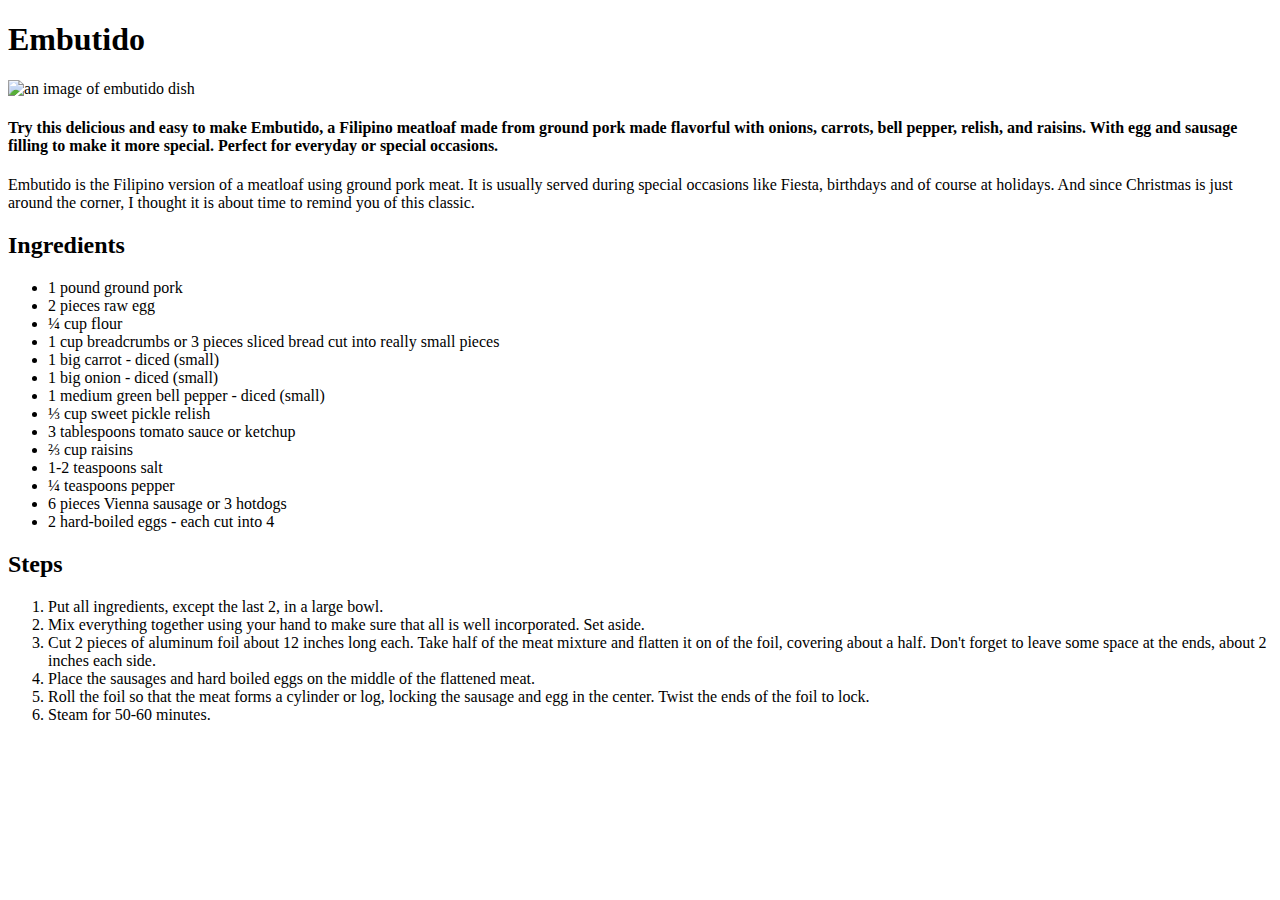
==== recipes/embutido.html @ 687eed82 "Build third recipe page" ====
<!DOCTYPE html>
<html lang="en"> 
    <head>
        <meta charset="UTF-8">
        <title>embutido</title>
    </head>
    <body>
        <h1>Embutido</h1>
        <img src="https://www.foxyfolksy.com/wp-content/uploads/2014/12/how-to-make-embutido.jpg"
         alt="an image of embutido dish" height="400">
        <!-- description -->
       <h4>Try this delicious and easy to make Embutido, a Filipino meatloaf made from ground pork made flavorful with onions, carrots, bell pepper, relish, and raisins. With egg and sausage filling to make it more special. Perfect for everyday or special occasions.</h4>
       <p>Embutido is the Filipino version of a meatloaf using ground pork meat. It is usually served during special occasions like Fiesta, birthdays and of course at holidays. And since Christmas is just around the corner, I thought it is about time to remind you of this classic.</p> 
       <!-- ingredients in unordered list -->
        <h2>Ingredients</h2>
            <ul>
                <li>1 pound ground pork</li>
                <li>2 pieces raw egg</li>
                <li>¼ cup flour</li>
                <li>1 cup breadcrumbs or 3 pieces sliced bread cut into really small pieces</li>
                <li>1 big carrot - diced (small)</li>
                <li>1 big onion - diced (small)</li>
                <li>1 medium green bell pepper - diced (small)</li>
                <li>⅓ cup sweet pickle relish</li>
                <li>3 tablespoons tomato sauce or ketchup</li>
                <li>⅔ cup raisins</li>
                <li>1-2 teaspoons salt</li>
                <li>¼ teaspoons pepper</li>
                <li>6 pieces Vienna sausage or 3 hotdogs</li>
                <li>2 hard-boiled eggs - each cut into 4</li>
            </ul>
        <!-- steps in ordered list -->
         <h2>Steps</h2>
             <ol>
                <li>Put all ingredients, except the last 2, in a large bowl.</li>
                <li>Mix everything together using your hand to make sure that all is well incorporated. Set aside.</li>
                <li>Cut 2 pieces of aluminum foil about 12 inches long each. Take half of the meat mixture and flatten it on of the foil, covering about a half. Don't forget to leave some space at the ends, about 2 inches each side.</li>
                <li>Place the sausages and hard boiled eggs on the middle of the flattened meat.</li>
                <li>Roll the foil so that the meat forms a cylinder or log, locking the sausage and egg in the center. Twist the ends of the foil to lock.</li>
                <li>Steam for 50-60 minutes.</li>
            </ol>
    </body>
</html>
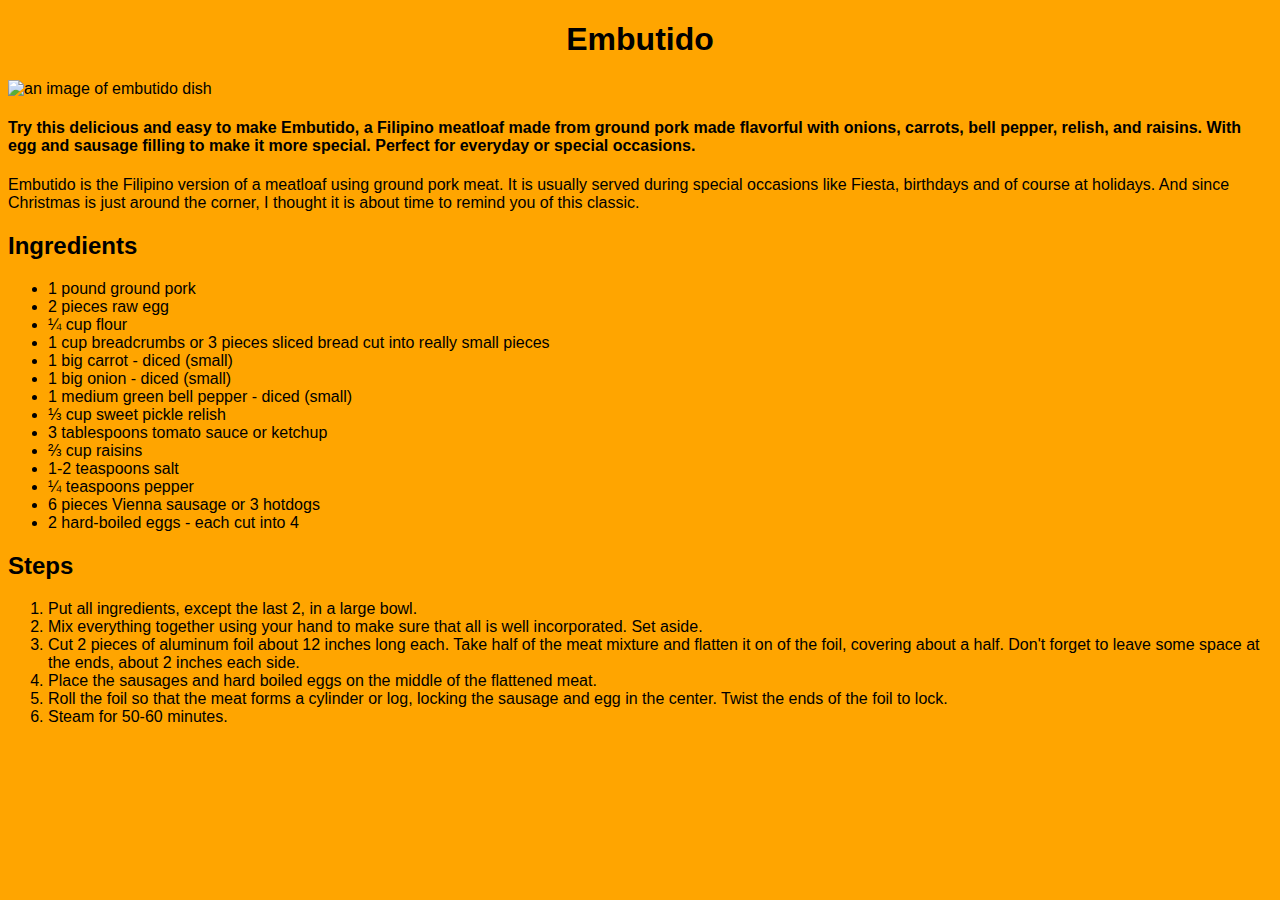
==== commit 27263c25: "Update: odin-recipe project" ====
--- a/recipes/embutido.html
+++ b/recipes/embutido.html
@@ -3,6 +3,7 @@
     <head>
         <meta charset="UTF-8">
         <title>embutido</title>
+        <link rel="stylesheet" href="../style.css">
     </head>
     <body>
         <h1>Embutido</h1>
--- a/style.css
+++ b/style.css
@@ -0,0 +1,20 @@
+body {
+    font-family: Arial, Helvetica, sans-serif;
+    background-color: orange;
+}
+
+h1 {
+    text-align: center;
+}
+
+button {
+    background-color: aquamarine;
+}
+
+.rel {
+    font-size: 25px;
+}
+
+img {
+    
+}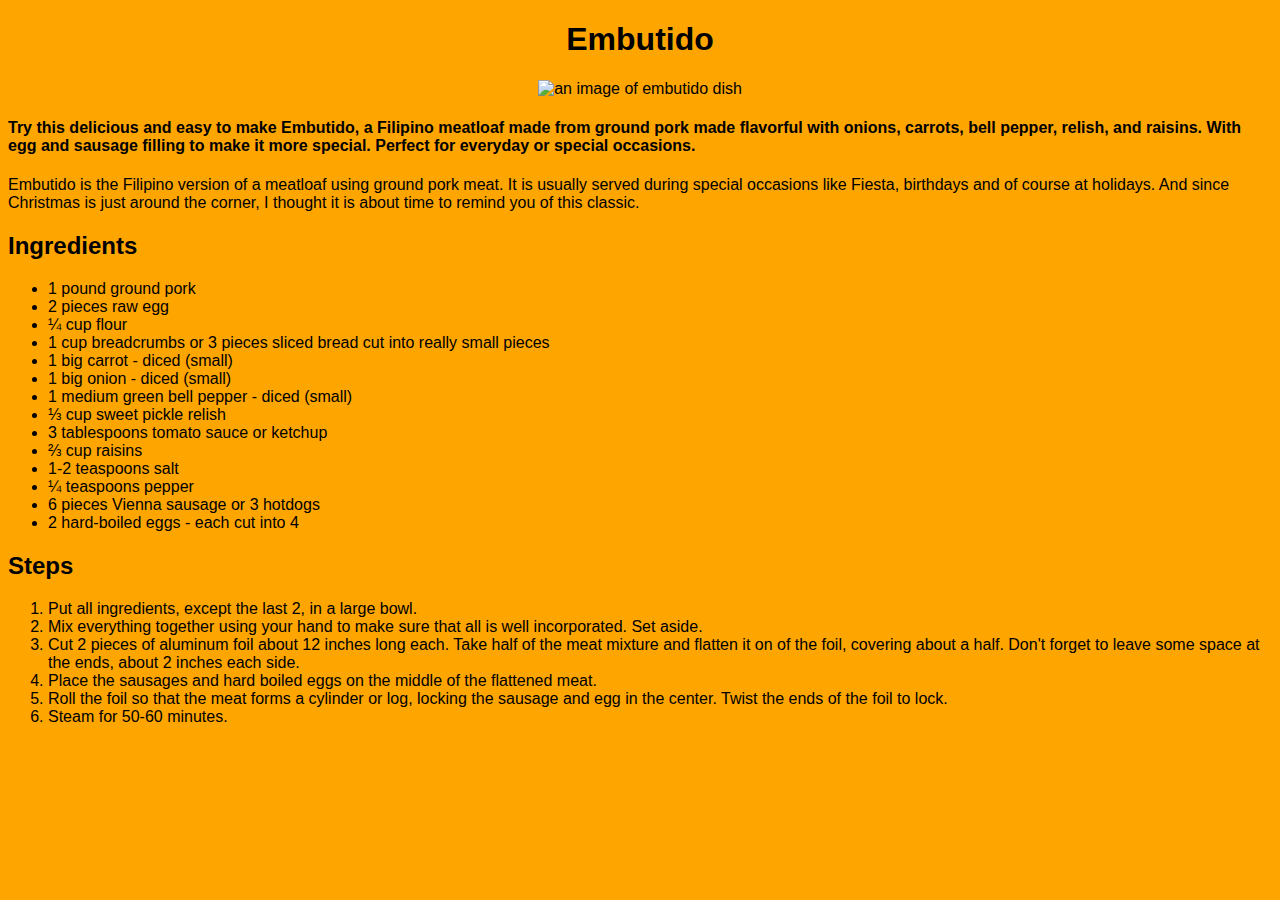
==== commit aadc8e97: "Update: put link of css file to other recipes" ====
--- a/recipes/embutido.html
+++ b/recipes/embutido.html
@@ -7,8 +7,8 @@
     </head>
     <body>
         <h1>Embutido</h1>
-        <img src="https://www.foxyfolksy.com/wp-content/uploads/2014/12/how-to-make-embutido.jpg"
-         alt="an image of embutido dish" height="400">
+        <div class="food"><img src="https://www.foxyfolksy.com/wp-content/uploads/2014/12/how-to-make-embutido.jpg"
+         alt="an image of embutido dish" height="400"></div>
         <!-- description -->
        <h4>Try this delicious and easy to make Embutido, a Filipino meatloaf made from ground pork made flavorful with onions, carrots, bell pepper, relish, and raisins. With egg and sausage filling to make it more special. Perfect for everyday or special occasions.</h4>
        <p>Embutido is the Filipino version of a meatloaf using ground pork meat. It is usually served during special occasions like Fiesta, birthdays and of course at holidays. And since Christmas is just around the corner, I thought it is about time to remind you of this classic.</p> 
--- a/style.css
+++ b/style.css
@@ -15,6 +15,7 @@
     font-size: 25px;
 }
 
-img {
-    
-}+.food {
+    text-align: center;
+}
+
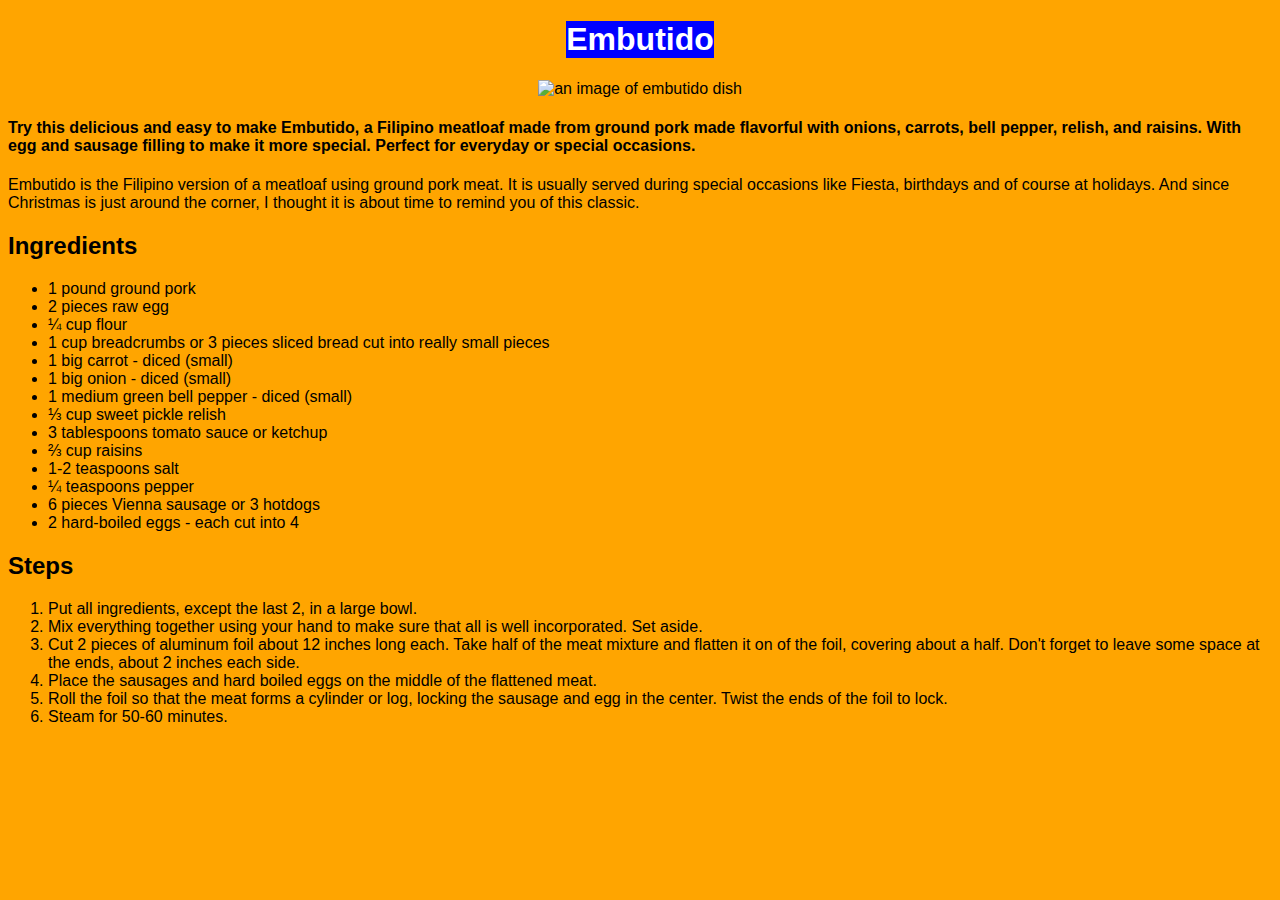
==== commit a6d9c320: "Feat: put background color on recipe names" ====
--- a/recipes/embutido.html
+++ b/recipes/embutido.html
@@ -6,7 +6,7 @@
         <link rel="stylesheet" href="../style.css">
     </head>
     <body>
-        <h1>Embutido</h1>
+        <div class="foodname"><h1>Embutido</h1></div>
         <div class="food"><img src="https://www.foxyfolksy.com/wp-content/uploads/2014/12/how-to-make-embutido.jpg"
          alt="an image of embutido dish" height="400"></div>
         <!-- description -->
--- a/style.css
+++ b/style.css
@@ -19,3 +19,9 @@
     text-align: center;
 }
 
+.foodname {
+    background-color: blue;
+    color: white;
+    width:fit-content;
+    margin:auto;
+}
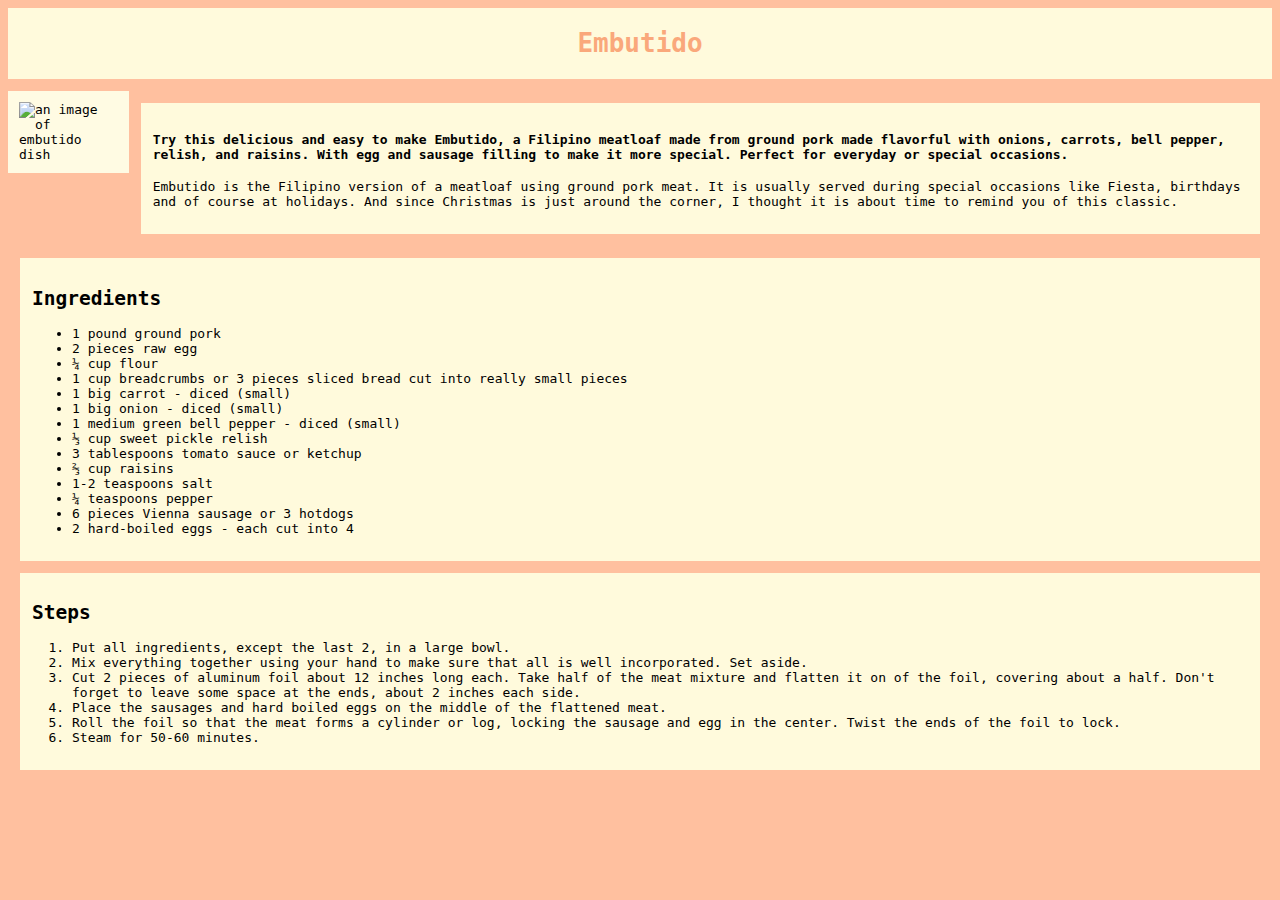
==== commit 841dac76: "Fix display:inline-flex of food description" ====
--- a/recipes/embutido.html
+++ b/recipes/embutido.html
@@ -5,14 +5,26 @@
         <title>embutido</title>
         <link rel="stylesheet" href="../style.css">
     </head>
+
     <body>
-        <div class="foodname"><h1>Embutido</h1></div>
-        <div class="food"><img src="https://www.foxyfolksy.com/wp-content/uploads/2014/12/how-to-make-embutido.jpg"
-         alt="an image of embutido dish" height="400"></div>
+        <div class="title-rec"><h1>Embutido</h1></div>
+       
+        <div class="include">
+        <div class="image-des">
+        <img src="https://www.foxyfolksy.com/wp-content/uploads/2014/12/how-to-make-embutido.jpg"
+         alt="an image of embutido dish">
+        </div>
+
         <!-- description -->
+         <div class="food-parts description">
        <h4>Try this delicious and easy to make Embutido, a Filipino meatloaf made from ground pork made flavorful with onions, carrots, bell pepper, relish, and raisins. With egg and sausage filling to make it more special. Perfect for everyday or special occasions.</h4>
+        
        <p>Embutido is the Filipino version of a meatloaf using ground pork meat. It is usually served during special occasions like Fiesta, birthdays and of course at holidays. And since Christmas is just around the corner, I thought it is about time to remind you of this classic.</p> 
+        </div>
+        </div>
        <!-- ingredients in unordered list -->
+
+       <div class="food-parts">
         <h2>Ingredients</h2>
             <ul>
                 <li>1 pound ground pork</li>
@@ -30,7 +42,9 @@
                 <li>6 pieces Vienna sausage or 3 hotdogs</li>
                 <li>2 hard-boiled eggs - each cut into 4</li>
             </ul>
+       </div>
         <!-- steps in ordered list -->
+         <div class="food-parts">
          <h2>Steps</h2>
              <ol>
                 <li>Put all ingredients, except the last 2, in a large bowl.</li>
@@ -40,5 +54,6 @@
                 <li>Roll the foil so that the meat forms a cylinder or log, locking the sausage and egg in the center. Twist the ends of the foil to lock.</li>
                 <li>Steam for 50-60 minutes.</li>
             </ol>
+         </div>
     </body>
 </html>--- a/style.css
+++ b/style.css
@@ -1,27 +1,74 @@
-body {
-    font-family: Arial, Helvetica, sans-serif;
-    background-color: orange;
+/*  */
+/*  */
+/* elements */
+body {  
+    background-color:#ffc09f;
+    font-family:monospace;
 }
 
-h1 {
-    text-align: center;
+
+
+a {
+    text-decoration: none;
 }
 
-button {
-    background-color: aquamarine;
+img {
+    width: 300px;
+   height: 400px;
+   padding: 10px;
+   border: 1px solid #fffbe3;
+   background: #fffbe3;
+   margin: 0;
 }
 
+/* classes index.html */
 .rel {
-    font-size: 25px;
+   
+    font-size: 35px;
+    padding: 50px;
+    text-align: center;
+    margin: 0px auto;
+    border: #ffc09f 5px solid;
+    background-color: #fffbe3 ;
+    font-family:monospace;
+    font-weight: bold;
+    
+    
 }
 
-.food {
-    text-align: center;
+.title-main {
+    background-color: #ffc09f;
+    padding: 12px;
+    font-size: 19px;
 }
 
-.foodname {
-    background-color: blue;
-    color: white;
-    width:fit-content;
-    margin:auto;
+.title-main h1{
+    color: #fffadc;
 }
+
+.link-des a{
+    color: #faa87b;
+}
+
+.title-rec{
+    text-align: center;
+    border: #fffadc 3px solid;
+    margin-bottom: 12px;
+    background-color:#fffadc;
+    color: #faa87b;
+}
+
+.food-parts {
+    
+    background: #fffadc;
+    padding: 12px;
+    margin: 12px;
+}
+
+.description.food-parts {
+    
+}
+
+.include {
+    display: inline-flex;
+}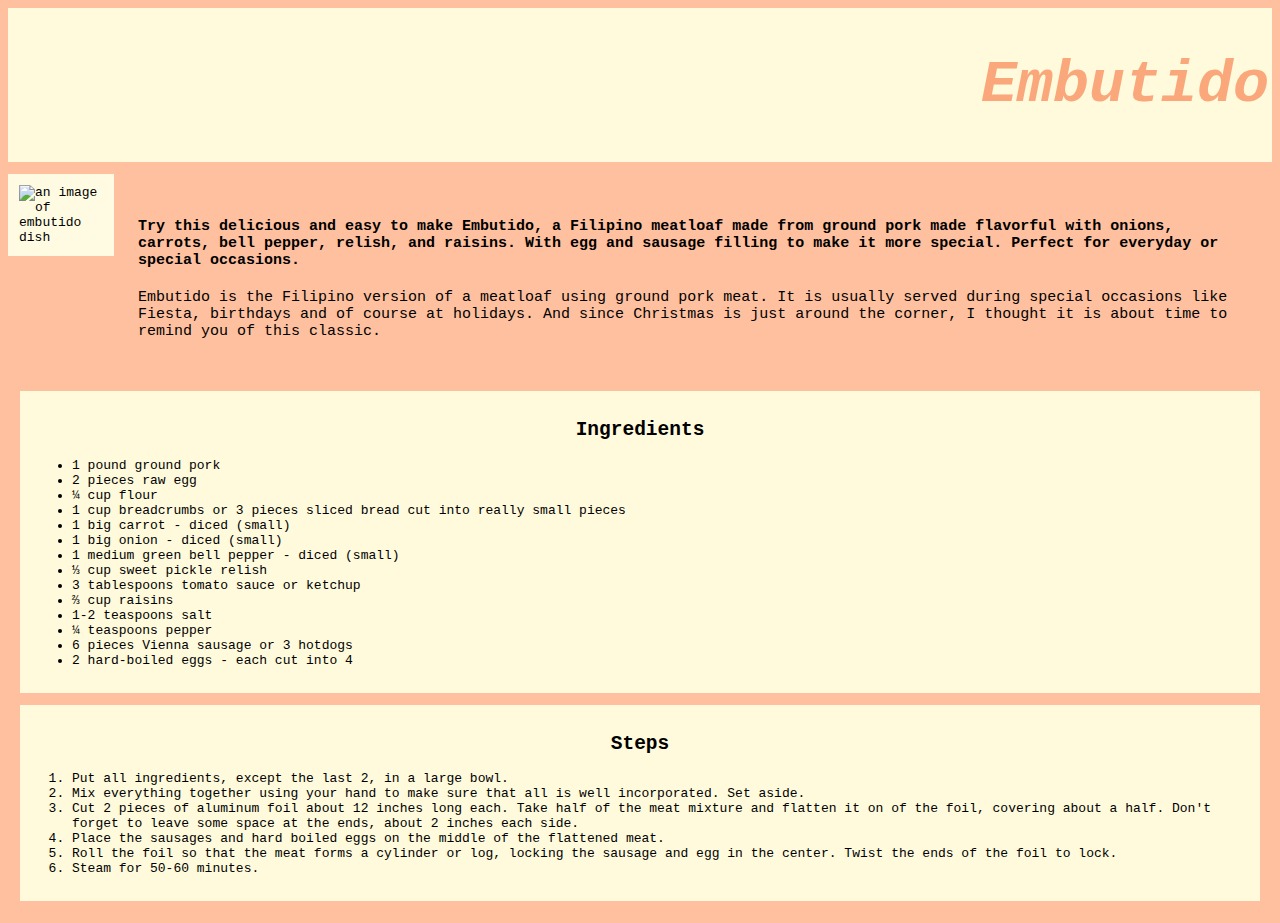
==== commit 37990e8a: "Capitalize page titles" ====
--- a/recipes/embutido.html
+++ b/recipes/embutido.html
@@ -2,7 +2,7 @@
 <html lang="en"> 
     <head>
         <meta charset="UTF-8">
-        <title>embutido</title>
+        <title>Embutido</title>
         <link rel="stylesheet" href="../style.css">
     </head>
 
--- a/style.css
+++ b/style.css
@@ -19,6 +19,9 @@
    border: 1px solid #fffbe3;
    background: #fffbe3;
    margin: 0;
+}
+h2 {
+    text-align: center;
 }
 
 /* classes index.html */
@@ -51,11 +54,13 @@
 }
 
 .title-rec{
-    text-align: center;
+    text-align:right;
     border: #fffadc 3px solid;
     margin-bottom: 12px;
     background-color:#fffadc;
     color: #faa87b;
+    font-style: italic;
+    font-size: 30px;
 }
 
 .food-parts {
@@ -66,7 +71,8 @@
 }
 
 .description.food-parts {
-    
+    background-color: #ffc09f;
+    font-size: 15px;
 }
 
 .include {
